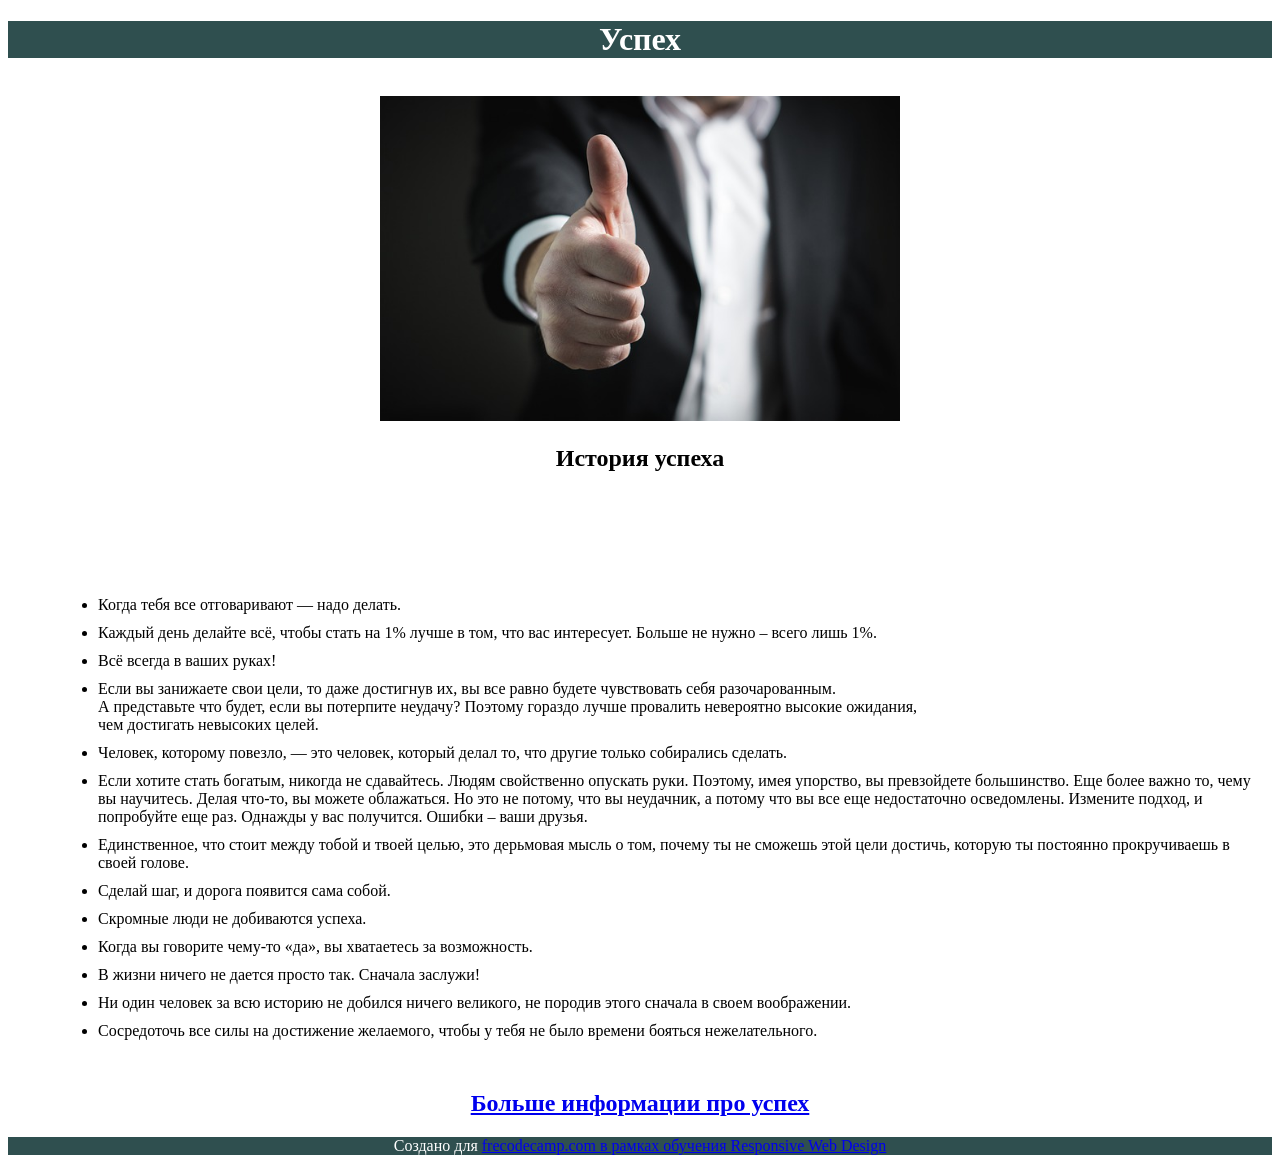
==== YouCan.html @ ed1041c2 "Initial commit." ====
<!DOCTYPE html>
<html lang="ru">
<head>
    <meta charset="UTF-8">
    <meta http-equiv="X-UA-Compatible" content="ie=edge">
    <link rel="stylesheet" href="YouCan.css" type="text/css"/>
    <title>You can</title>
</head>
<body>
    <div id="main">
            
            <h1 id="title">Успех</h1>
            
            <div id="img-div">
                    <figure>
                            <img id="image" src="image.jpg" alt="успех">
                            <figcaption id="img-caption" ><h2>История успеха</h2></figcaption>
                    </figure>
            </div>

            <p id="tribute-info">
                <ul>
                  

<li>Когда тебя все отговаривают — надо делать.</li>


<li>Каждый день делайте всё, чтобы стать на 1% лучше в том, что вас интересует. Больше не нужно – всего лишь 1%.</li>


<li>Всё всегда в ваших руках!</li>


<li>Если вы занижаете свои цели, то даже достигнув их, вы все равно будете чувствовать себя разочарованным. <br>
А представьте что будет, если вы потерпите неудачу? Поэтому гораздо лучше провалить невероятно высокие ожидания,<br>
 чем достигать невысоких целей.</li>


 <li>Человек, которому повезло, — это человек, который делал то, что другие только собирались сделать.</li>


 <li>Если хотите стать богатым, никогда не сдавайтесь. Людям свойственно опускать руки. Поэтому, имея упорство,
 вы превзойдете большинство. Еще более важно то, чему вы научитесь. Делая что-то, вы можете облажаться.
  Но это не потому, что вы неудачник, а потому что вы все еще недостаточно осведомлены. Измените подход, 
  и попробуйте еще раз. Однажды у вас получится. Ошибки – ваши друзья.</li>


  <li>Единственное, что стоит между тобой и твоей целью, это дерьмовая мысль о том, почему ты не сможешь этой цели достичь,
 которую ты постоянно прокручиваешь в своей голове.</li>


 <li>Сделай шаг, и дорога появится сама собой.</li>


 <li>Скромные люди не добиваются успеха. </li>


 <li>Когда вы говорите чему-то «да», вы хватаетесь за возможность.</li>


 <li>В жизни ничего не дается просто так. Сначала заслужи! </li>

 <li>Ни один человек за всю историю не добился ничего великого, не породив этого сначала в своем воображении.</li>


 <li>Сосредоточь все силы на достижение желаемого, чтобы у тебя не было времени бояться нежелательного. </li>
  
                </ul>
            </p>
            
            <a id="tribute-link" target="_blank" href="https://ru.wiktionary.org/wiki/%D1%83%D1%81%D0%BF%D0%B5%D1%85"><h2>Больше информации про успех</h2></a>
    </div>
    <footer>Создано для <a href="https://learn.freecodecamp.org">frecodecamp.com в рамках обучения Responsive Web Design</a> </footer>
</body>
</html>
---- YouCan.css ----
#main {
    margin: 10px auto;
    text-align: center;
    box-shadow: black 5px; }

li{
    text-align:left;
    margin-left:50px;
    margin-top:10px;
}

#img-div {
    margin: 0 auto;
    width:600px;
    height:500px;
    text-align: center;
    overflow:hidden;
}
#image {
    width:100%;
   
}

#image:hover { transform: scale(1.1);
               transition: 1s;}

#tribute-info { 
    color:darkslategrey;
    
}

#tribute-link { 
    display:block;
    margin-top: 50px;

}
footer{
    text-align:center;
    background-color: darkslategrey;
    color:white;
}

a:visited {
    color:black;
}

h1{
    text-align:center;
    background-color: darkslategrey;
    color:white;
}
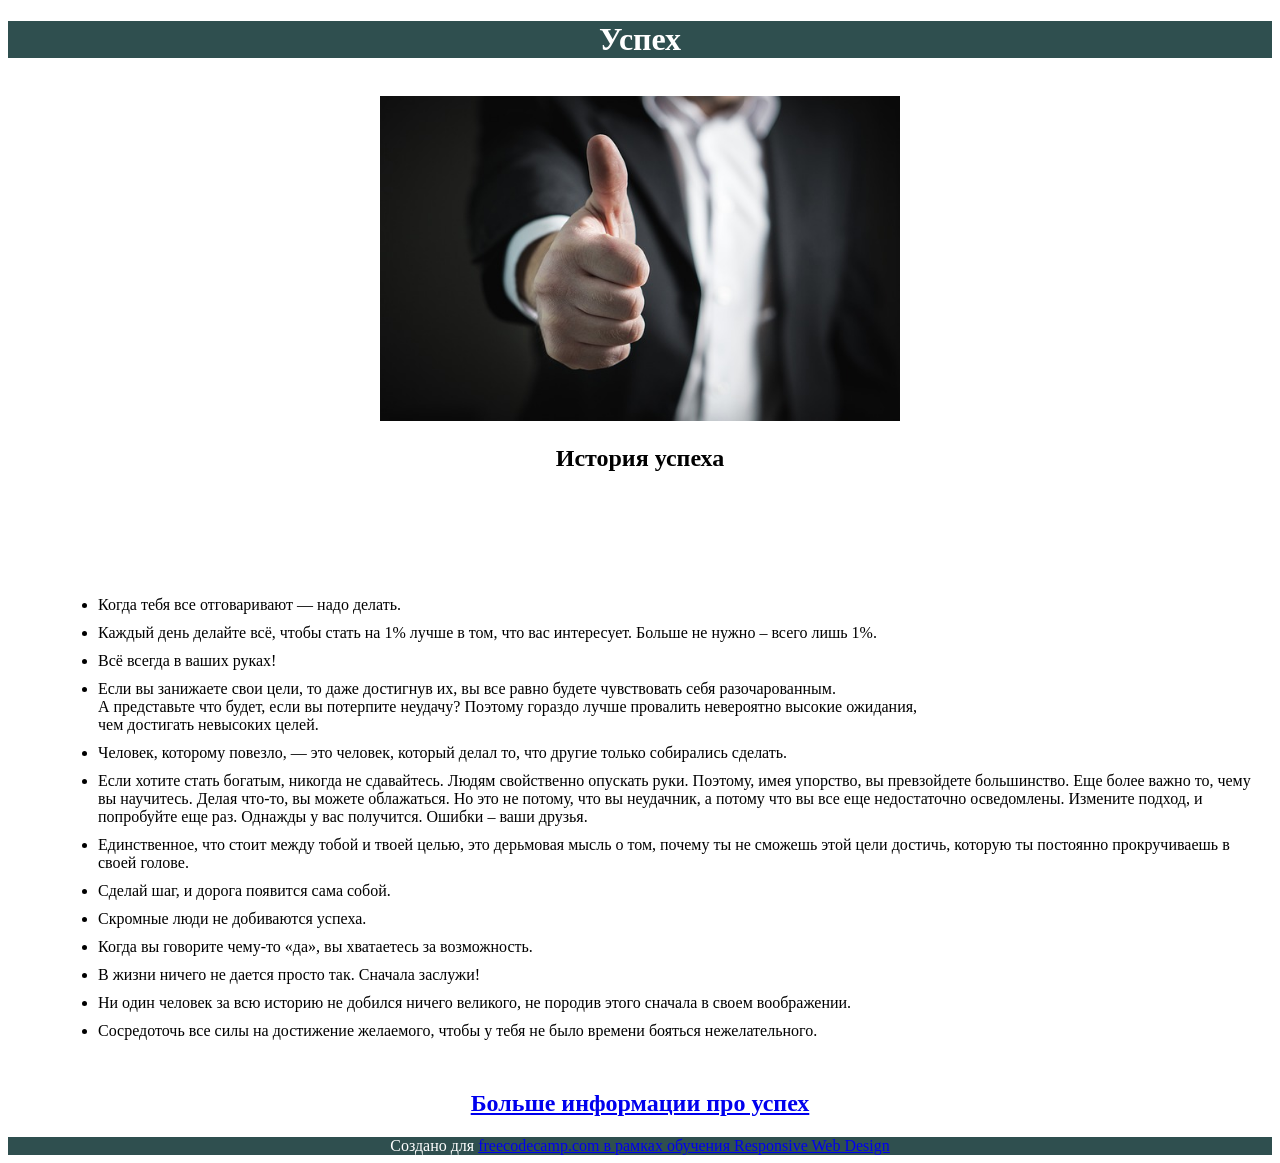
==== commit 1c58ef15: "ful" ====
--- a/YouCan.html
+++ b/YouCan.html
@@ -70,6 +70,6 @@
             
             <a id="tribute-link" target="_blank" href="https://ru.wiktionary.org/wiki/%D1%83%D1%81%D0%BF%D0%B5%D1%85"><h2>Больше информации про успех</h2></a>
     </div>
-    <footer>Создано для <a href="https://learn.freecodecamp.org">frecodecamp.com в рамках обучения Responsive Web Design</a> </footer>
+    <footer>Создано для <a href="https://learn.freecodecamp.org">freecodecamp.com в рамках обучения Responsive Web Design</a> </footer>
 </body>
 </html>
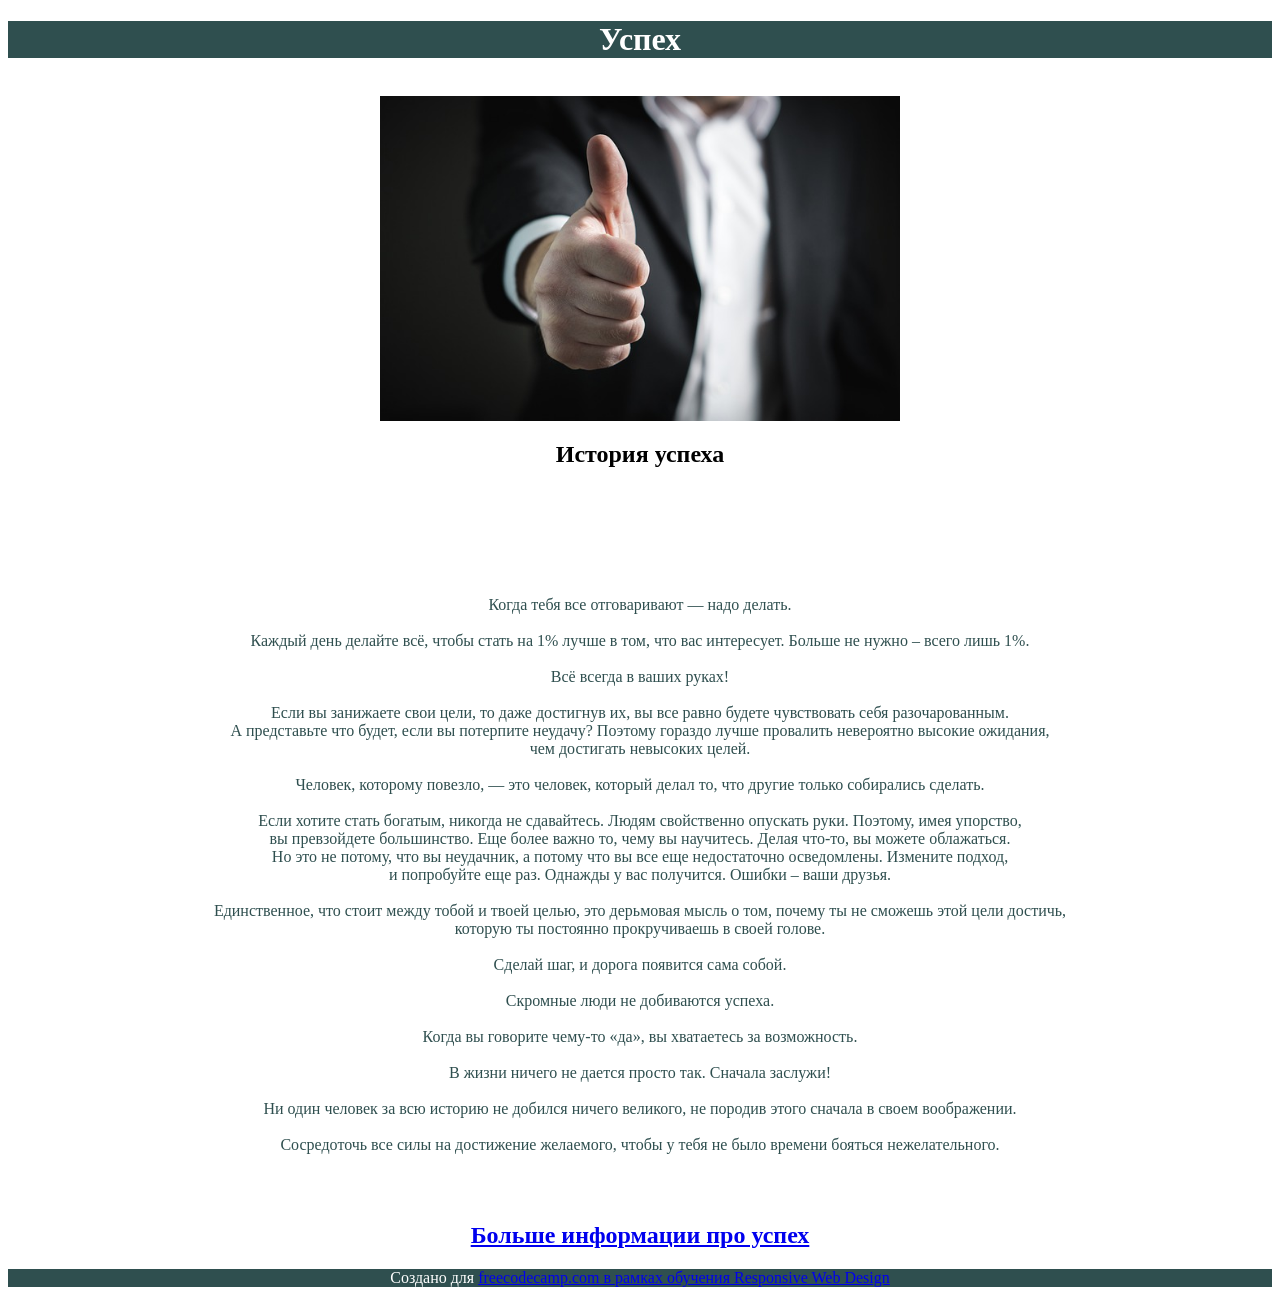
==== commit dc980262: "complete" ====
--- a/YouCan.html
+++ b/YouCan.html
@@ -7,6 +7,7 @@
     <title>You can</title>
 </head>
 <body>
+<script src="https://cdn.freecodecamp.org/testable-projects-fcc/v1/bundle.js"></script>
     <div id="main">
             
             <h1 id="title">Успех</h1>
@@ -19,51 +20,51 @@
             </div>
 
             <p id="tribute-info">
-                <ul>
+                
                   
 
-<li>Когда тебя все отговаривают — надо делать.</li>
+Когда тебя все отговаривают — надо делать.<br><br>
 
 
-<li>Каждый день делайте всё, чтобы стать на 1% лучше в том, что вас интересует. Больше не нужно – всего лишь 1%.</li>
+Каждый день делайте всё, чтобы стать на 1% лучше в том, что вас интересует. Больше не нужно – всего лишь 1%.<br>
+<br>
+
+Всё всегда в ваших руках!</br><br>
 
 
-<li>Всё всегда в ваших руках!</li>
+Если вы занижаете свои цели, то даже достигнув их, вы все равно будете чувствовать себя разочарованным. <br>
+А представьте что будет, если вы потерпите неудачу? Поэтому гораздо лучше провалить невероятно высокие ожидания,<br>
+ чем достигать невысоких целей.<br>
+ <br>
+
+ Человек, которому повезло, — это человек, который делал то, что другие только собирались сделать.<br>
+ <br>
+
+ Если хотите стать богатым, никогда не сдавайтесь. Людям свойственно опускать руки. Поэтому, имея упорство,<br>
+ вы превзойдете большинство. Еще более важно то, чему вы научитесь. Делая что-то, вы можете облажаться.<br>
+  Но это не потому, что вы неудачник, а потому что вы все еще недостаточно осведомлены. Измените подход, <br>
+  и попробуйте еще раз. Однажды у вас получится. Ошибки – ваши друзья.<br><br>
 
 
-<li>Если вы занижаете свои цели, то даже достигнув их, вы все равно будете чувствовать себя разочарованным. <br>
-А представьте что будет, если вы потерпите неудачу? Поэтому гораздо лучше провалить невероятно высокие ожидания,<br>
- чем достигать невысоких целей.</li>
+  Единственное, что стоит между тобой и твоей целью, это дерьмовая мысль о том, почему ты не сможешь этой цели достичь,<br>
+ которую ты постоянно прокручиваешь в своей голове.<br><br>
 
 
- <li>Человек, которому повезло, — это человек, который делал то, что другие только собирались сделать.</li>
+ Сделай шаг, и дорога появится сама собой.<br><br>
 
 
- <li>Если хотите стать богатым, никогда не сдавайтесь. Людям свойственно опускать руки. Поэтому, имея упорство,
- вы превзойдете большинство. Еще более важно то, чему вы научитесь. Делая что-то, вы можете облажаться.
-  Но это не потому, что вы неудачник, а потому что вы все еще недостаточно осведомлены. Измените подход, 
-  и попробуйте еще раз. Однажды у вас получится. Ошибки – ваши друзья.</li>
+ Скромные люди не добиваются успеха. <br><br>
 
 
-  <li>Единственное, что стоит между тобой и твоей целью, это дерьмовая мысль о том, почему ты не сможешь этой цели достичь,
- которую ты постоянно прокручиваешь в своей голове.</li>
+ Когда вы говорите чему-то «да», вы хватаетесь за возможность.<br><br>
 
 
- <li>Сделай шаг, и дорога появится сама собой.</li>
+ В жизни ничего не дается просто так. Сначала заслужи! <br><br>
+
+ Ни один человек за всю историю не добился ничего великого, не породив этого сначала в своем воображении.<br><br>
 
 
- <li>Скромные люди не добиваются успеха. </li>
-
-
- <li>Когда вы говорите чему-то «да», вы хватаетесь за возможность.</li>
-
-
- <li>В жизни ничего не дается просто так. Сначала заслужи! </li>
-
- <li>Ни один человек за всю историю не добился ничего великого, не породив этого сначала в своем воображении.</li>
-
-
- <li>Сосредоточь все силы на достижение желаемого, чтобы у тебя не было времени бояться нежелательного. </li>
+ Сосредоточь все силы на достижение желаемого, чтобы у тебя не было времени бояться нежелательного. <br><br>
   
                 </ul>
             </p>
@@ -72,4 +73,4 @@
     </div>
     <footer>Создано для <a href="https://learn.freecodecamp.org">freecodecamp.com в рамках обучения Responsive Web Design</a> </footer>
 </body>
-</html>+</html>
--- a/YouCan.css
+++ b/YouCan.css
@@ -17,7 +17,11 @@
     overflow:hidden;
 }
 #image {
-    width:100%;
+    min-width: 10%;
+    max-width: 100%;
+    display: block;
+    height: auto;
+    margin: 0 auto;
    
 }
 
